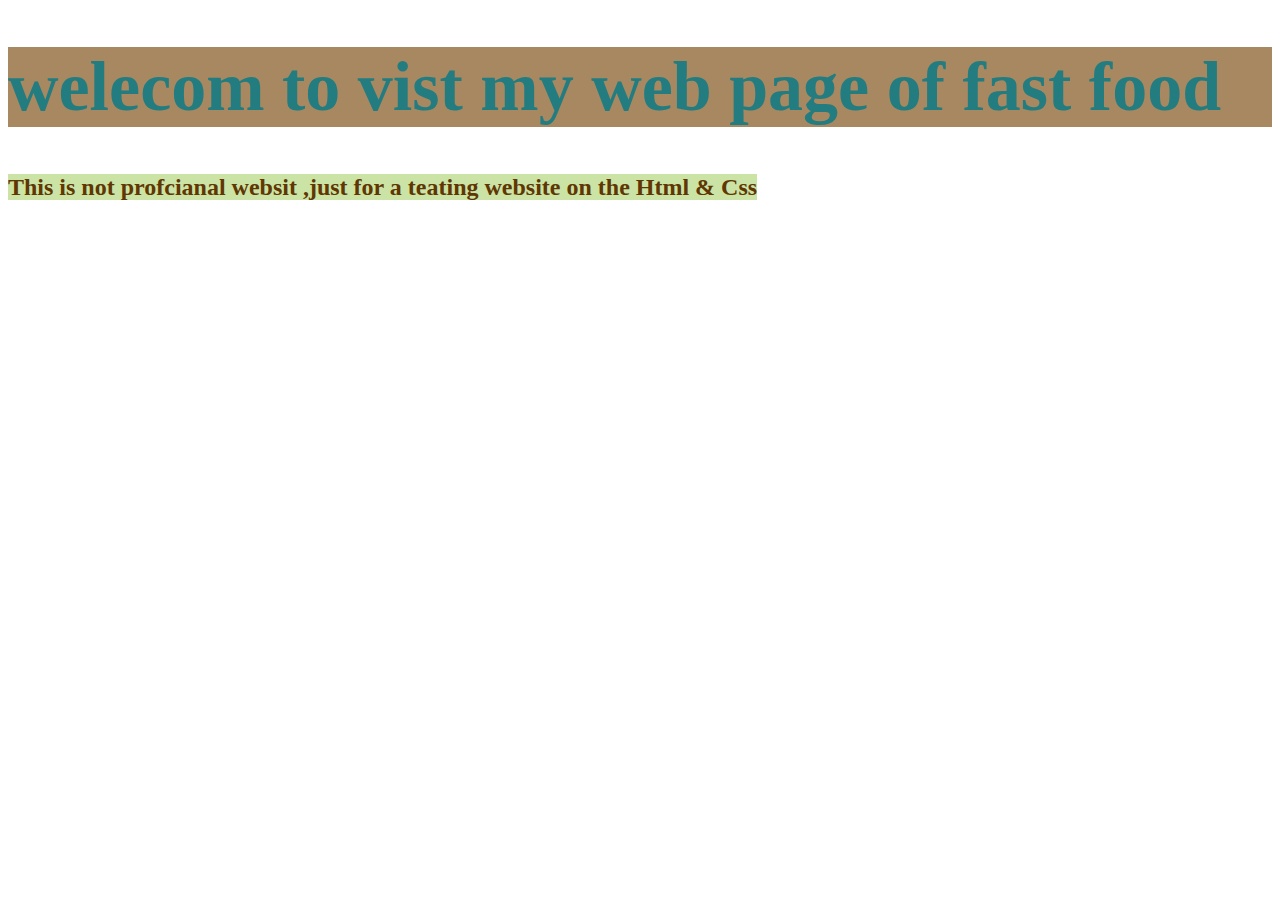
==== About.html @ d0d8cf22 "all feil" ====
<!DOCTYPE html>
<html lang="en">
<head>
<link rel="stylesheet" href="style.css">   
</head>
<body>
  <h1>welecom to vist my web page of fast food </h1> 
  <p><b>This is not profcianal websit ,just for a teating website on the Html & Css</b> </p>
</body>
</html>
---- style.css ----
h1{
    font-size: 70px;
color: rgb(35, 125, 128);
background-color: rgb(168, 136, 96);
}
h2{
    color: blue;
    background-color: aliceblue;
}

b{
    color: rgb(96, 55, 2);
font-size: x-large;
background-color: rgb(203, 228, 166);    
}
.change{
    color: rgb(121, 208, 208);
}
.new{
color: chartreuse;
background-color: antiquewhite;
font-size: 25px;

}
p{
font-size: x-large;
color: rgb(25, 27, 26);
}
.name{
    color: rgb(5, 16, 135);
    background-color: aliceblue;
}
.A{
    color: blueviolet;
    background-color: azure;
}
.B{
    color: black;
    background-color: rgb(244, 240, 240);
}
.C{
    color: brown;
    background-color: cornsilk;
}
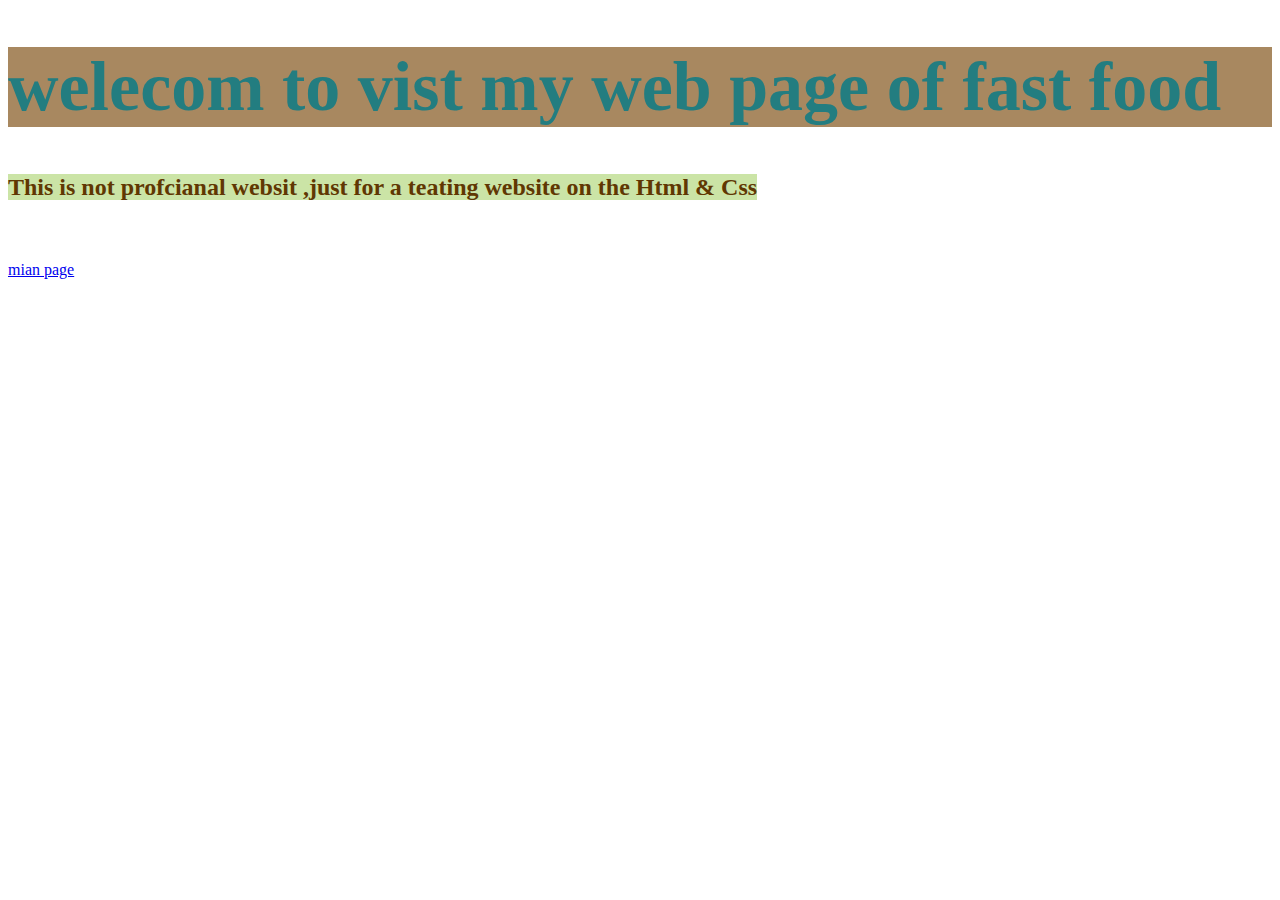
==== commit 1a254774: "all ok" ====
--- a/About.html
+++ b/About.html
@@ -6,5 +6,9 @@
 <body>
   <h1>welecom to vist my web page of fast food </h1> 
   <p><b>This is not profcianal websit ,just for a teating website on the Html & Css</b> </p>
+
+  <br>
+  <br>
+  <a href="index.html">mian page</a>
 </body>
 </html>--- a/style.css
+++ b/style.css
@@ -41,4 +41,10 @@
 .C{
     color: brown;
     background-color: cornsilk;
+}
+h3{
+color: slateblue;
+background-color: rgb(244, 240, 240);
+font-size: 100px;
+
 }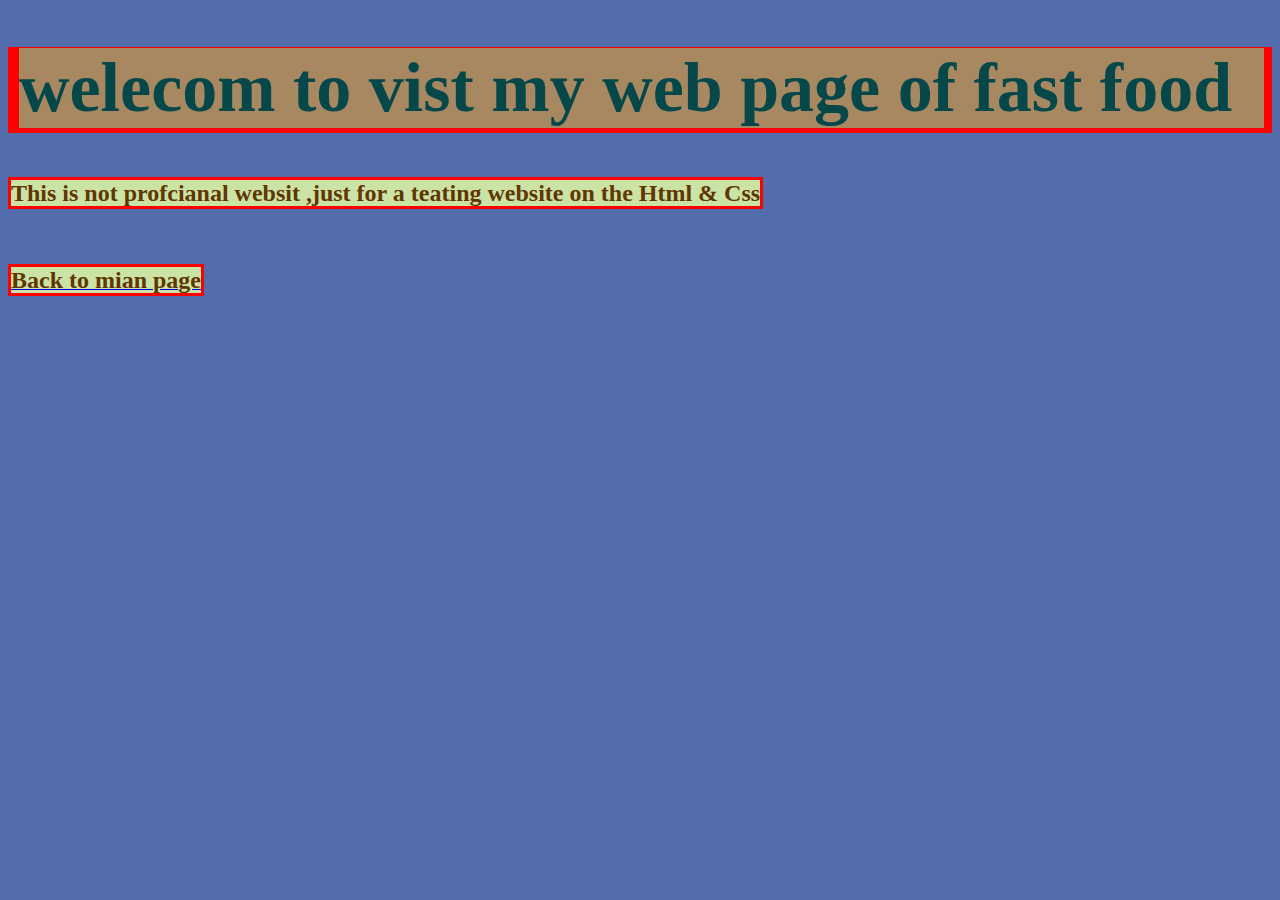
==== commit 18d1b4fb: "all feil is ok" ====
--- a/About.html
+++ b/About.html
@@ -9,6 +9,6 @@
 
   <br>
   <br>
-  <a href="index.html">mian page</a>
+  <a href="index.html"><b>Back to mian page</b></a>
 </body>
 </html>--- a/style.css
+++ b/style.css
@@ -1,7 +1,13 @@
+body{
+    background-color: rgb(83, 108, 172);
+}
+
 h1{
     font-size: 70px;
-color: rgb(35, 125, 128);
+color: rgb(6, 72, 74);
 background-color: rgb(168, 136, 96);
+border: 9px solid red;
+border-width: thin 8px thick 11px ;
 }
 h2{
     color: blue;
@@ -11,10 +17,11 @@
 b{
     color: rgb(96, 55, 2);
 font-size: x-large;
-background-color: rgb(203, 228, 166);    
+background-color: rgb(203, 228, 166);   
+border:  3px solid red; 
 }
 .change{
-    color: rgb(121, 208, 208);
+    color: rgb(30, 87, 87);
 }
 .new{
 color: chartreuse;
@@ -27,24 +34,28 @@
 color: rgb(25, 27, 26);
 }
 .name{
-    color: rgb(5, 16, 135);
+    text-decoration-color: red;
+    color: rgb(189, 6, 6);
     background-color: aliceblue;
+
 }
 .A{
-    color: blueviolet;
-    background-color: azure;
+    color: rgb(35, 10, 58);
+    background-color: rgb(248, 250, 250);
 }
 .B{
     color: black;
     background-color: rgb(244, 240, 240);
 }
 .C{
-    color: brown;
-    background-color: cornsilk;
+    color: rgb(47, 7, 7);
+    background-color: rgb(248, 244, 230);
 }
 h3{
 color: slateblue;
-background-color: rgb(244, 240, 240);
+background-color: rgb(248, 242, 242);
 font-size: 100px;
-
+}
+img{
+    border-image-width: 2px;
 }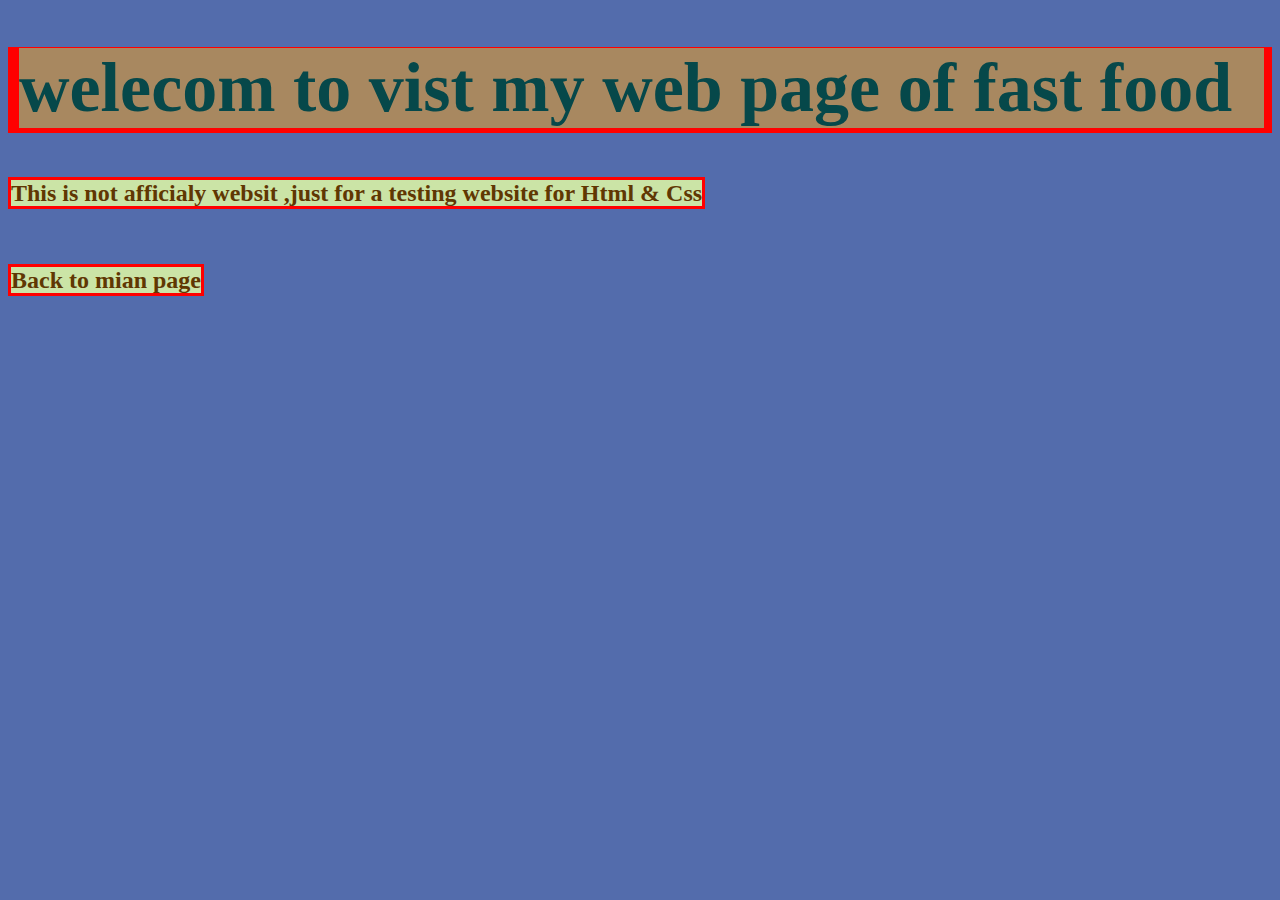
==== commit 9303a072: "all fls" ====
--- a/About.html
+++ b/About.html
@@ -5,7 +5,7 @@
 </head>
 <body>
   <h1>welecom to vist my web page of fast food </h1> 
-  <p><b>This is not profcianal websit ,just for a teating website on the Html & Css</b> </p>
+  <p><b>This is not afficialy websit ,just for a testing website for Html & Css</b> </p>
 
   <br>
   <br>
--- a/style.css
+++ b/style.css
@@ -56,6 +56,7 @@
 background-color: rgb(248, 242, 242);
 font-size: 100px;
 }
-img{
-    border-image-width: 2px;
+
+a{
+text-decoration: none;
 }